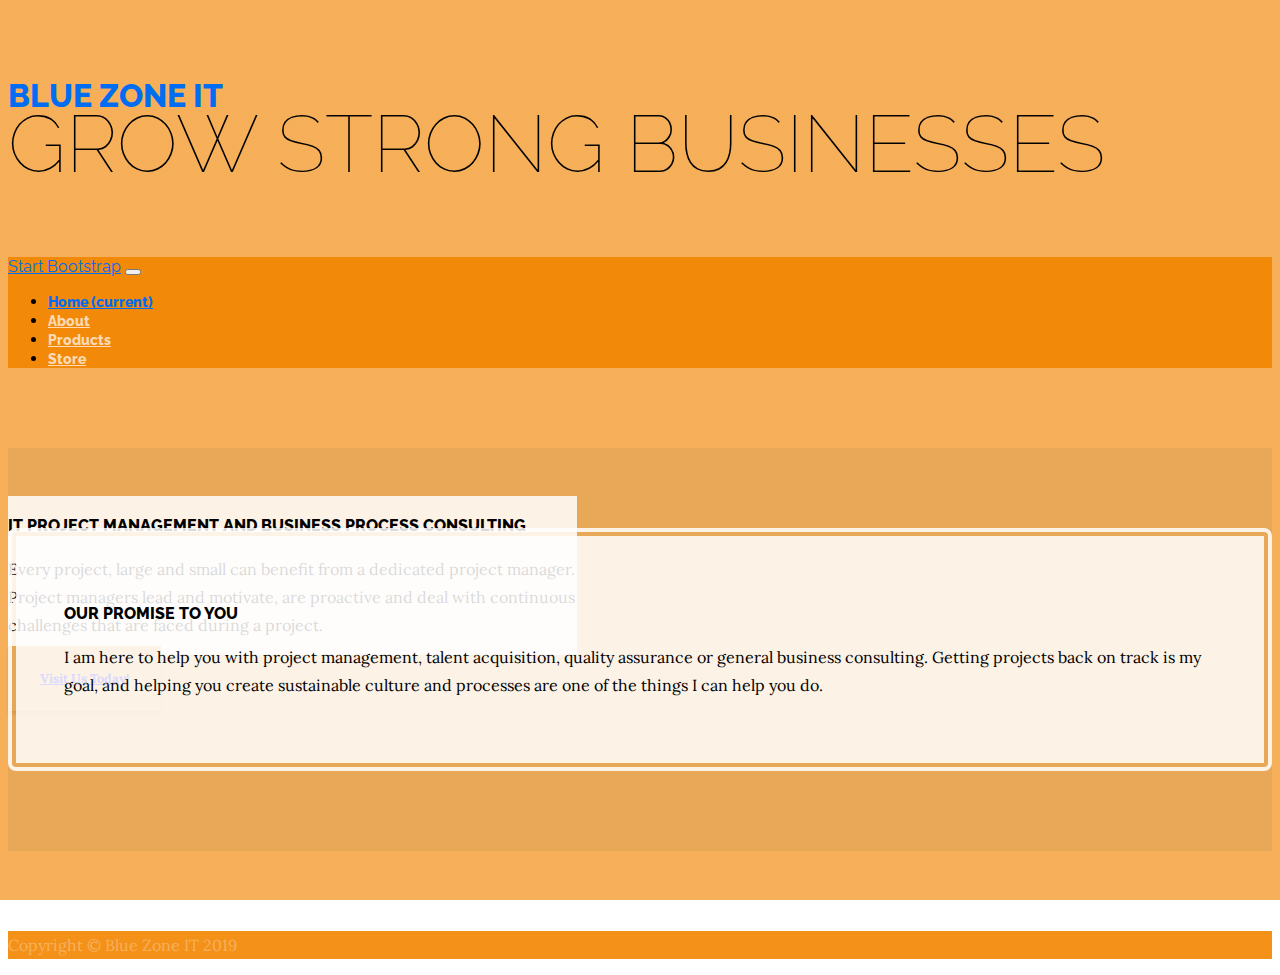
==== index.html @ d7c72d9e "Update index.html" ====
<!DOCTYPE html>
<html lang="en">

<head>

  <meta charset="utf-8">
  <meta name="viewport" content="width=device-width, initial-scale=1, shrink-to-fit=no">
  <meta name="description" content="">
  <meta name="author" content="">

  <title>BlueZone IT - Growing Stonger Businesses</title>

  <!-- Bootstrap core CSS -->
  <link href="vendor/bootstrap/css/bootstrap.min.css" rel="stylesheet">

  <!-- Custom fonts for this template -->
  <link href="https://fonts.googleapis.com/css?family=Raleway:100,100i,200,200i,300,300i,400,400i,500,500i,600,600i,700,700i,800,800i,900,900i" rel="stylesheet">
  <link href="https://fonts.googleapis.com/css?family=Lora:400,400i,700,700i" rel="stylesheet">

  <!-- Custom styles for this template -->
  <link href="css/business-casual.css" rel="stylesheet">

</head>

<body>

  <h1 class="site-heading text-center text-white d-none d-lg-block">
    <span class="site-heading-upper text-primary mb-3">Blue Zone IT</span>
    <span class="site-heading-lower">Grow Strong Businesses</span>
  </h1>

  <!-- Navigation -->
  <nav class="navbar navbar-expand-lg navbar-dark py-lg-4" id="mainNav">
    <div class="container">
      <a class="navbar-brand text-uppercase text-expanded font-weight-bold d-lg-none" href="#">Start Bootstrap</a>
      <button class="navbar-toggler" type="button" data-toggle="collapse" data-target="#navbarResponsive" aria-controls="navbarResponsive" aria-expanded="false" aria-label="Toggle navigation">
        <span class="navbar-toggler-icon"></span>
      </button>
      <div class="collapse navbar-collapse" id="navbarResponsive">
        <ul class="navbar-nav mx-auto">
          <li class="nav-item active px-lg-4">
            <a class="nav-link text-uppercase text-expanded" href="index.html">Home
              <span class="sr-only">(current)</span>
            </a>
          </li>
          <li class="nav-item px-lg-4">
            <a class="nav-link text-uppercase text-expanded" href="benefits.html">About</a>
          </li>
          <li class="nav-item px-lg-4">
            <a class="nav-link text-uppercase text-expanded" href="proof.html">Products</a>
          </li>
          <li class="nav-item px-lg-4">
            <a class="nav-link text-uppercase text-expanded" href="contact.html">Store</a>
          </li>
        </ul>
      </div>
    </div>
  </nav>

  <section class="page-section clearfix">
    <div class="container">
      <div class="intro">
        <img class="intro-img img-fluid mb-3 mb-lg-0 rounded" src="img/intro.jpg" alt="">
        <div class="intro-text left-0 text-center bg-faded p-5 rounded">
          <h2 class="section-heading mb-4">
            <span class="section-heading-upper">IT Project Management and Business Process Consulting</span>
            <span class="section-heading-lower"></span>
          </h2>
          <p class="mb-3">
Every project, large and small can benefit from a dedicated project manager. Project managers lead and motivate, are proactive and deal with continuous challenges that are faced during a project.</p>
          <div class="intro-button mx-auto">
            <a class="btn btn-primary btn-xl" href="#">Visit Us Today!</a>
          </div>
        </div>
      </div>
    </div>
  </section>

  <section class="page-section cta">
    <div class="container">
      <div class="row">
        <div class="col-xl-9 mx-auto">
          <div class="cta-inner text-center rounded">
            <h2 class="section-heading mb-4">
              <span class="section-heading-upper">Our Promise To You</span>
              <span class="section-heading-lower"></span>
            </h2>
            <p class="mb-0">I am here to help you with project management, talent acquisition, quality assurance or general business consulting.  Getting projects back on track is my goal, and helping you create sustainable culture and processes are one of the things I can help you do. </p>
          </div>
        </div>
      </div>
    </div>
  </section>

  <footer class="footer text-faded text-center py-5">
    <div class="container">
      <p class="m-0 small">Copyright &copy; Blue Zone IT 2019</p>
    </div>
  </footer>

  <!-- Bootstrap core JavaScript -->
  <script src="vendor/jquery/jquery.min.js"></script>
  <script src="vendor/bootstrap/js/bootstrap.bundle.min.js"></script>

</body>

</html>
---- css/business-casual.css ----
/*!
 * Start Bootstrap - Business Casual v5.0.8 (https://startbootstrap.com/template-overviews/business-casual)
 * Copyright 2013-2019 Start Bootstrap
 * Licensed under MIT (https://github.com/BlackrockDigital/startbootstrap-business-casual/blob/master/LICENSE)
 */

body {
  font-family: 'Lora';
  background: -webkit-gradient(linear, left top, left bottom, from(rgba(242, 133, 0, 0.25))), url("../img/bgh.jpg");
  background: linear-gradient(rgba(242, 133, 0, 0.65)), url("../img/bgh.jpg");
  background-attachment: fixed;
  background-position: center;
  background-size: cover;
}

h1,
h2,
h3,
h4,
h5,
h6 {
  font-family: 'Raleway';
}

p {
  line-height: 1.75;
}

.text-faded {
  color: rgba(255, 255, 255, 0.3);
}

.site-heading {
  margin-top: 5rem;
  margin-bottom: 5rem;
  text-transform: uppercase;
  line-height: 1;
  font-family: 'Raleway';
}

.site-heading .site-heading-upper {
  display: block;
  font-size: 2rem;
  font-weight: 800;
}

.site-heading .site-heading-lower {
  font-size: 5rem;
  font-weight: 100;
  line-height: 4rem;
}

.page-section {
  margin-top: 5rem;
  margin-bottom: 5rem;
}

.section-heading {
  text-transform: uppercase;
}

.section-heading .section-heading-upper {
  display: block;
  font-size: 1rem;
  font-weight: 800;
}

.section-heading .section-heading-lower {
  display: block;
  font-size: 3rem;
  font-weight: 100;
}

.bg-faded {
  background-color: rgba(255, 255, 255, 0.85);
}

#mainNav {
  background-color: rgba(242, 133, 0, 0.9);
  font-family: 'Raleway';
}

#mainNav .navbar-brand {
  color: #006df2;
}

#mainNav .navbar-nav .nav-item .nav-link {
  color: rgba(255, 255, 255, 0.7);
  font-weight: 800;
}

#mainNav .navbar-nav .nav-item.active .nav-link {
  color: #006df2;
}

@media (min-width: 992px) {
  #mainNav .navbar-nav .nav-item .nav-link {
    font-size: 0.9rem;
  }
  #mainNav .navbar-nav .nav-item .nav-link:hover {
    color: rgba(255, 255, 255, 0.4);
  }
  #mainNav .navbar-nav .nav-item.active .nav-link:hover {
    color: #006df2;
  }
}

.btn-xl {
  font-weight: 700;
  font-size: 0.8rem;
  padding-top: 1.5rem;
  padding-bottom: 1.5rem;
  padding-left: 2rem;
  padding-right: 2rem;
}

.intro {
  position: relative;
}

@media (min-width: 992px) {
  .intro .intro-img {
    width: 75%;
    float: right;
  }
  .intro .intro-text {
    left: 0;
    width: 60%;
    margin-top: 3rem;
    position: absolute;
  }
  .intro .intro-text .intro-button {
    width: 100%;
    left: 0;
    position: absolute;
    bottom: -2rem;
  }
}

@media (min-width: 1200px) {
  .intro .intro-text {
    width: 45%;
  }
}

.cta {
  padding-top: 5rem;
  padding-bottom: 5rem;
  background-color: rgba(230, 167, 86, 0.9);
}

.cta .cta-inner {
  position: relative;
  padding: 3rem;
  margin: 0.5rem;
  background-color: rgba(255, 255, 255, 0.85);
}

.cta .cta-inner:before {
  border-radius: 0.5rem;
  content: '';
  position: absolute;
  top: -0.5rem;
  bottom: -0.5rem;
  left: -0.5rem;
  right: -0.5rem;
  border: 0.25rem solid rgba(255, 255, 255, 0.85);
}

@media (min-width: 992px) {
  .about-heading .about-heading-img {
    position: relative;
    z-index: 0;
  }
  .about-heading .about-heading-content {
    margin-top: -5rem;
    position: relative;
    z-index: 1;
  }
}

@media (min-width: 992px) {
  .product-item .product-item-title {
    position: relative;
    z-index: 1;
    margin-bottom: -3rem;
  }
  .product-item .product-item-img {
    position: relative;
    z-index: 0;
    max-width: 60vw;
  }
  .product-item .product-item-description {
    position: relative;
    z-index: 1;
    margin-top: -3rem;
    max-width: 50vw;
  }
}

.list-hours {
  font-size: 0.9rem;
}

.list-hours .list-hours-item {
  border-bottom: 1px solid rgba(230, 167, 86, 0.5);
  padding-bottom: .25rem;
  margin-bottom: 1rem;
  font-style: italic;
}

.list-hours .list-hours-item.today {
  font-weight: bold;
  color: #006df2;
}

@media (min-width: 992px) {
  .list-hours {
    width: 50%;
    font-size: 1.1rem;
  }
}

.address strong {
  font-size: 1.2rem;
}

.footer {
  background-color: rgba(242, 133, 0, 0.9);
}

.text-primary {
  color: #006df2 !important;
}

.bg-primary {
  background-color: #006df2 !important;
}

.btn {
  -webkit-box-shadow: 0px 3px 3px 0px rgba(33, 37, 41, 0.1);
  box-shadow: 0px 3px 3px 0px rgba(33, 37, 41, 0.1);
}

.btn-primary {
  background-color: #e6a756;
  border-color: #e6a756;
}

.btn-primary:hover, .btn-primary:focus, .btn-primary:active {
  background-color: #df902a;
  border-color: #df902a;
}

.font-weight-light {
  font-weight: 100 !important;
}
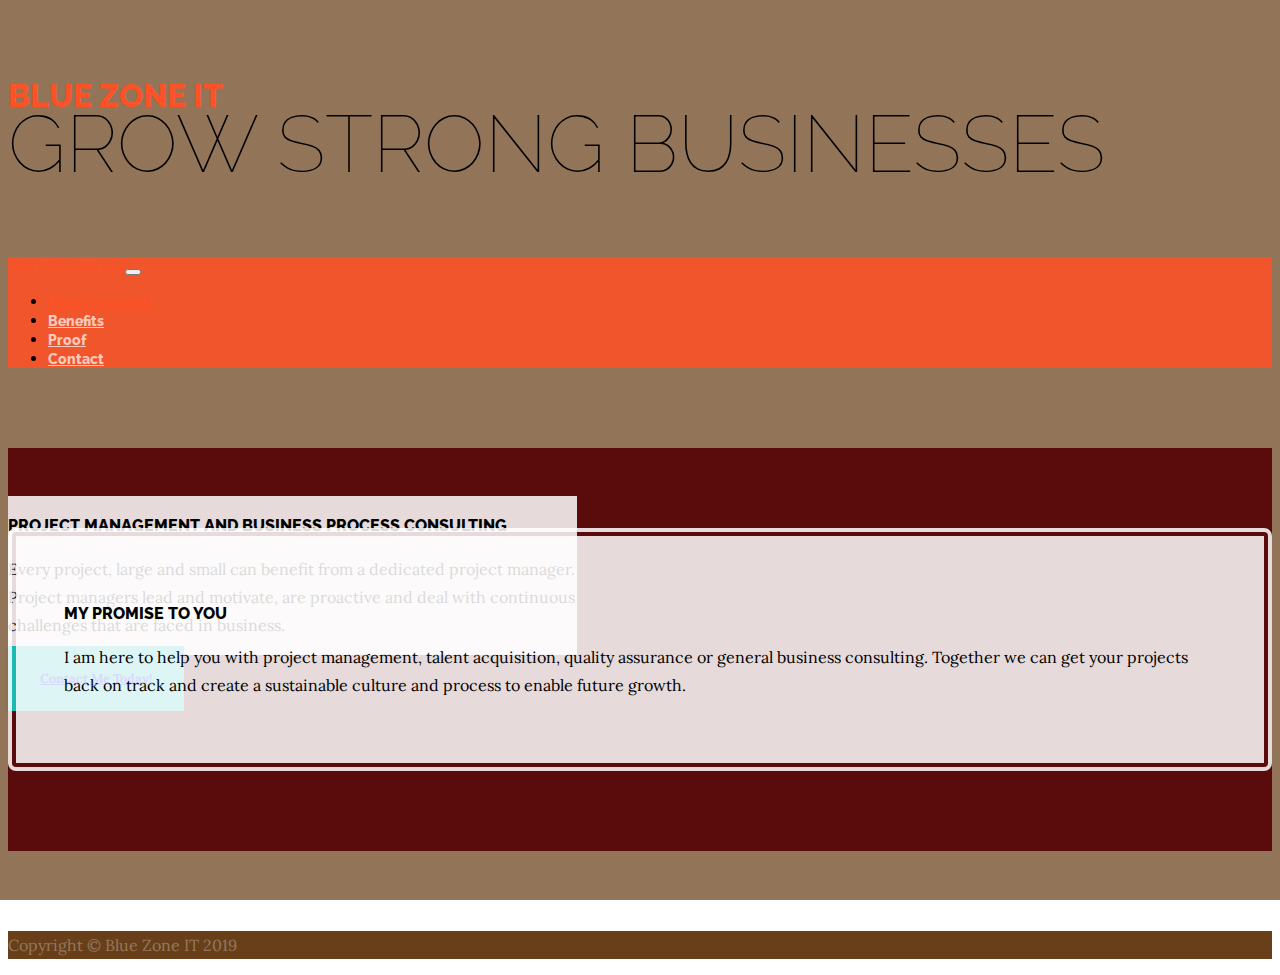
==== commit 9f3b7ba3: "Update index.html" ====
--- a/index.html
+++ b/index.html
@@ -8,7 +8,7 @@
   <meta name="description" content="">
   <meta name="author" content="">
 
-  <title>BlueZone IT - Growing Stonger Businesses</title>
+  <title>BlueZone IT - Grow Stong Businesses</title>
 
   <!-- Bootstrap core CSS -->
   <link href="vendor/bootstrap/css/bootstrap.min.css" rel="stylesheet">
@@ -44,13 +44,13 @@
             </a>
           </li>
           <li class="nav-item px-lg-4">
-            <a class="nav-link text-uppercase text-expanded" href="benefits.html">About</a>
+            <a class="nav-link text-uppercase text-expanded" href="benefits.html">Benefits</a>
           </li>
           <li class="nav-item px-lg-4">
-            <a class="nav-link text-uppercase text-expanded" href="proof.html">Products</a>
+            <a class="nav-link text-uppercase text-expanded" href="proof.html">Proof</a>
           </li>
           <li class="nav-item px-lg-4">
-            <a class="nav-link text-uppercase text-expanded" href="contact.html">Store</a>
+            <a class="nav-link text-uppercase text-expanded" href="contact.html">Contact</a>
           </li>
         </ul>
       </div>
@@ -63,13 +63,13 @@
         <img class="intro-img img-fluid mb-3 mb-lg-0 rounded" src="img/intro.jpg" alt="">
         <div class="intro-text left-0 text-center bg-faded p-5 rounded">
           <h2 class="section-heading mb-4">
-            <span class="section-heading-upper">IT Project Management and Business Process Consulting</span>
+            <span class="section-heading-upper">Project Management and Business Process Consulting</span>
             <span class="section-heading-lower"></span>
           </h2>
           <p class="mb-3">
-Every project, large and small can benefit from a dedicated project manager. Project managers lead and motivate, are proactive and deal with continuous challenges that are faced during a project.</p>
+Every project, large and small can benefit from a dedicated project manager. Project managers lead and motivate, are proactive and deal with continuous challenges that are faced in business.</p>
           <div class="intro-button mx-auto">
-            <a class="btn btn-primary btn-xl" href="#">Visit Us Today!</a>
+            <a class="btn btn-primary btn-xl" href="#">Contact Me Today!</a>
           </div>
         </div>
       </div>
@@ -82,10 +82,10 @@
         <div class="col-xl-9 mx-auto">
           <div class="cta-inner text-center rounded">
             <h2 class="section-heading mb-4">
-              <span class="section-heading-upper">Our Promise To You</span>
+              <span class="section-heading-upper">My Promise To You</span>
               <span class="section-heading-lower"></span>
             </h2>
-            <p class="mb-0">I am here to help you with project management, talent acquisition, quality assurance or general business consulting.  Getting projects back on track is my goal, and helping you create sustainable culture and processes are one of the things I can help you do. </p>
+            <p class="mb-0">I am here to help you with project management, talent acquisition, quality assurance or general business consulting.  Together we can get your projects back on track and create a sustainable culture and process to enable future growth.  </p>
           </div>
         </div>
       </div>
--- a/css/business-casual.css
+++ b/css/business-casual.css
@@ -6,8 +6,8 @@
 
 body {
   font-family: 'Lora';
-  background: -webkit-gradient(linear, left top, left bottom, from(rgba(242, 133, 0, 0.25))), url("../img/bgh.jpg");
-  background: linear-gradient(rgba(242, 133, 0, 0.65)), url("../img/bgh.jpg");
+  background: -webkit-gradient(linear, left top, left bottom, from(rgba(88, 42, 0, 0.25))), url("../img/bgh.jpg");
+  background: linear-gradient(rgba(88, 42, 0, 0.65)), url("../img/bgh.jpg");
   background-attachment: fixed;
   background-position: center;
   background-size: cover;
@@ -76,12 +76,12 @@
 }
 
 #mainNav {
-  background-color: rgba(242, 133, 0, 0.9);
+  background-color: rgba(252, 82, 38, 0.9);
   font-family: 'Raleway';
 }
 
 #mainNav .navbar-brand {
-  color: #006df2;
+  color: #fc5226;
 }
 
 #mainNav .navbar-nav .nav-item .nav-link {
@@ -90,7 +90,7 @@
 }
 
 #mainNav .navbar-nav .nav-item.active .nav-link {
-  color: #006df2;
+  color: #fc5226;
 }
 
 @media (min-width: 992px) {
@@ -101,7 +101,7 @@
     color: rgba(255, 255, 255, 0.4);
   }
   #mainNav .navbar-nav .nav-item.active .nav-link:hover {
-    color: #006df2;
+    color: #1561ad;
   }
 }
 
@@ -146,7 +146,7 @@
 .cta {
   padding-top: 5rem;
   padding-bottom: 5rem;
-  background-color: rgba(230, 167, 86, 0.9);
+  background-color: rgba(84, 0, 3, 0.9);
 }
 
 .cta .cta-inner {
@@ -203,7 +203,7 @@
 }
 
 .list-hours .list-hours-item {
-  border-bottom: 1px solid rgba(230, 167, 86, 0.5);
+  border-bottom: 1px solid rgba(84, 0, 3, 0.5);
   padding-bottom: .25rem;
   margin-bottom: 1rem;
   font-style: italic;
@@ -226,30 +226,30 @@
 }
 
 .footer {
-  background-color: rgba(242, 133, 0, 0.9);
+  background-color: rgba(88, 42, 0, 0.9);
 }
 
 .text-primary {
-  color: #006df2 !important;
+  color: #fc5226 !important;
 }
 
 .bg-primary {
-  background-color: #006df2 !important;
+  background-color: #fc5226 !important;
 }
 
 .btn {
-  -webkit-box-shadow: 0px 3px 3px 0px rgba(33, 37, 41, 0.1);
-  box-shadow: 0px 3px 3px 0px rgba(33, 37, 41, 0.1);
+  -webkit-box-shadow: 0px 3px 3px 0px rgba(84, 0, 3, 0.1);
+  box-shadow: 0px 3px 3px 0px rgba(84, 0, 3, 0.1);
 }
 
 .btn-primary {
-  background-color: #e6a756;
-  border-color: #e6a756;
+  background-color: #1dbab4;
+  border-color: #1dbab4;
 }
 
 .btn-primary:hover, .btn-primary:focus, .btn-primary:active {
-  background-color: #df902a;
-  border-color: #df902a;
+  background-color: #1561ad;
+  border-color: #1561ad;
 }
 
 .font-weight-light {
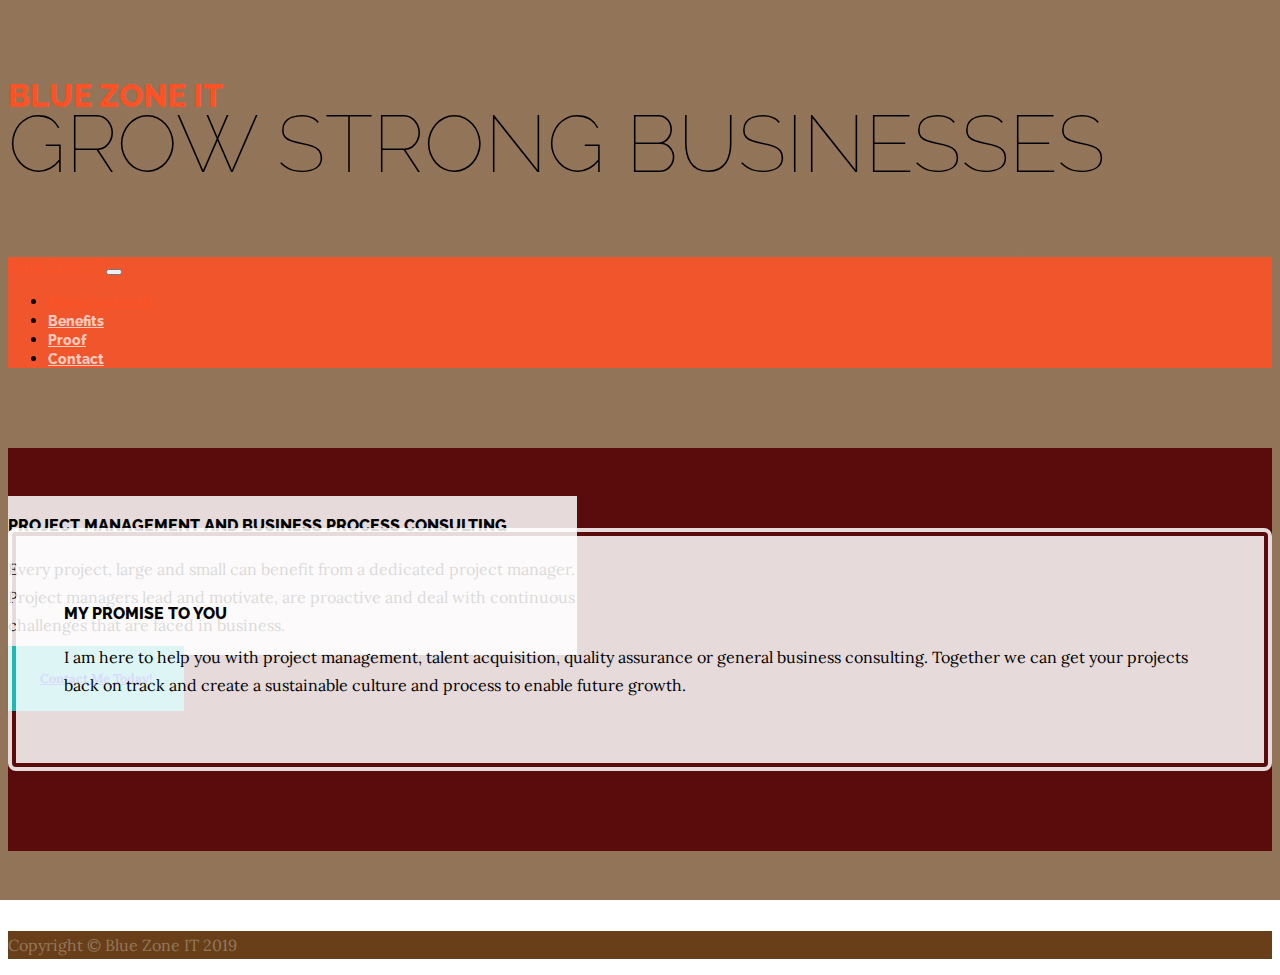
==== commit 5c502491: "Update index.html" ====
--- a/index.html
+++ b/index.html
@@ -32,7 +32,7 @@
   <!-- Navigation -->
   <nav class="navbar navbar-expand-lg navbar-dark py-lg-4" id="mainNav">
     <div class="container">
-      <a class="navbar-brand text-uppercase text-expanded font-weight-bold d-lg-none" href="#">Start Bootstrap</a>
+      <a class="navbar-brand text-uppercase text-expanded font-weight-bold d-lg-none" href="#">Blue Zone IT</a>
       <button class="navbar-toggler" type="button" data-toggle="collapse" data-target="#navbarResponsive" aria-controls="navbarResponsive" aria-expanded="false" aria-label="Toggle navigation">
         <span class="navbar-toggler-icon"></span>
       </button>
@@ -69,7 +69,7 @@
           <p class="mb-3">
 Every project, large and small can benefit from a dedicated project manager. Project managers lead and motivate, are proactive and deal with continuous challenges that are faced in business.</p>
           <div class="intro-button mx-auto">
-            <a class="btn btn-primary btn-xl" href="#">Contact Me Today!</a>
+            <a class="btn btn-primary btn-xl" href="contact.html">Contact Me Today!</a>
           </div>
         </div>
       </div>
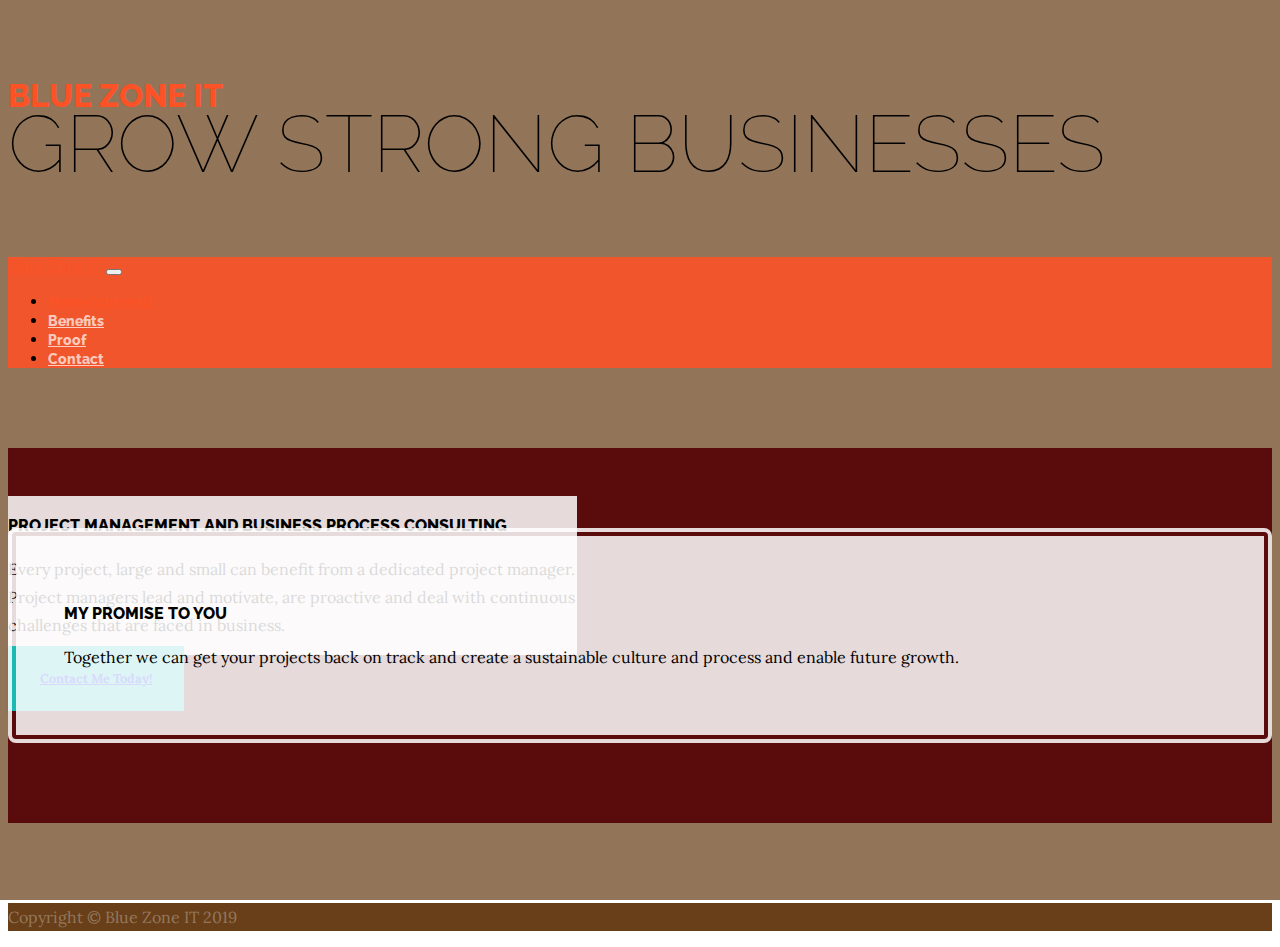
==== commit fa09e1fc: "Update index.html" ====
--- a/index.html
+++ b/index.html
@@ -9,6 +9,7 @@
   <meta name="author" content="">
 
   <title>BlueZone IT - Grow Stong Businesses</title>
+  <link rel="icon" href="favicon.ico">
 
   <!-- Bootstrap core CSS -->
   <link href="vendor/bootstrap/css/bootstrap.min.css" rel="stylesheet">
@@ -60,7 +61,7 @@
   <section class="page-section clearfix">
     <div class="container">
       <div class="intro">
-        <img class="intro-img img-fluid mb-3 mb-lg-0 rounded" src="img/intro.jpg" alt="">
+        <img class="intro-img img-fluid mb-3 mb-lg-0 rounded" src="img/Intro-with-trello.jpg" alt="">
         <div class="intro-text left-0 text-center bg-faded p-5 rounded">
           <h2 class="section-heading mb-4">
             <span class="section-heading-upper">Project Management and Business Process Consulting</span>
@@ -85,7 +86,7 @@
               <span class="section-heading-upper">My Promise To You</span>
               <span class="section-heading-lower"></span>
             </h2>
-            <p class="mb-0">I am here to help you with project management, talent acquisition, quality assurance or general business consulting.  Together we can get your projects back on track and create a sustainable culture and process to enable future growth.  </p>
+            <p class="mb-0">Together we can get your projects back on track and create a sustainable culture and process and enable future growth.</p>
           </div>
         </div>
       </div>
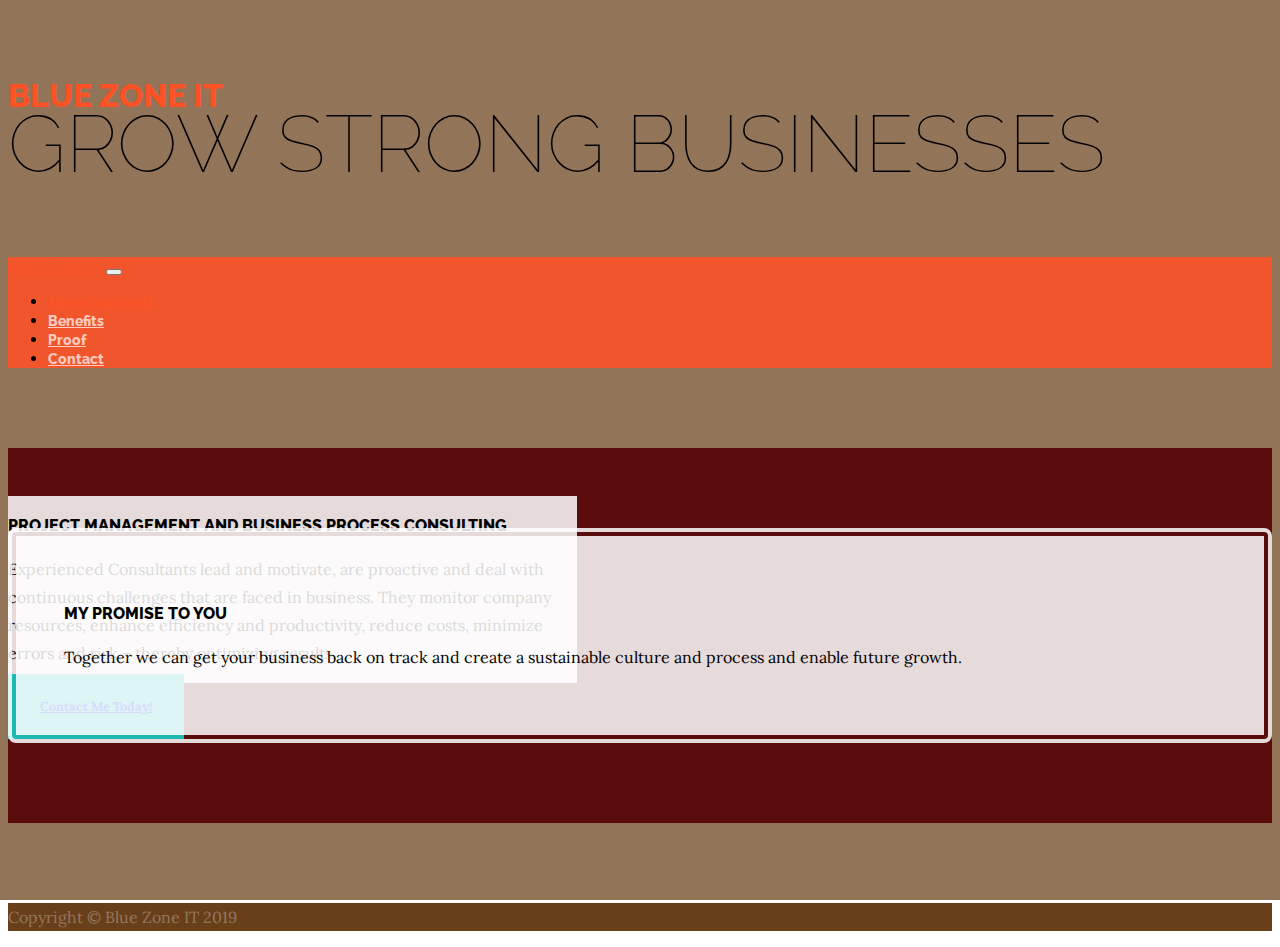
==== commit 75fa084f: "Update index.html" ====
--- a/index.html
+++ b/index.html
@@ -8,8 +8,8 @@
   <meta name="description" content="">
   <meta name="author" content="">
 
-  <title>BlueZone IT - Grow Stong Businesses</title>
-  <link rel="icon" href="favicon.ico">
+  <title>BlueZone IT - Grow Strong Businesses</title>
+  <link rel="icon" href="/BlueZoneIT.png">
 
   <!-- Bootstrap core CSS -->
   <link href="vendor/bootstrap/css/bootstrap.min.css" rel="stylesheet">
@@ -68,7 +68,7 @@
             <span class="section-heading-lower"></span>
           </h2>
           <p class="mb-3">
-Every project, large and small can benefit from a dedicated project manager. Project managers lead and motivate, are proactive and deal with continuous challenges that are faced in business.</p>
+Experienced Consultants lead and motivate, are proactive and deal with continuous challenges that are faced in business.  They monitor company resources,  enhance efficiency and productivity, reduce costs, minimize errors and risk – thereby optimizing results.</p>
           <div class="intro-button mx-auto">
             <a class="btn btn-primary btn-xl" href="contact.html">Contact Me Today!</a>
           </div>
@@ -86,7 +86,7 @@
               <span class="section-heading-upper">My Promise To You</span>
               <span class="section-heading-lower"></span>
             </h2>
-            <p class="mb-0">Together we can get your projects back on track and create a sustainable culture and process and enable future growth.</p>
+            <p class="mb-0">Together we can get your business back on track and create a sustainable culture and process and enable future growth.</p>
           </div>
         </div>
       </div>
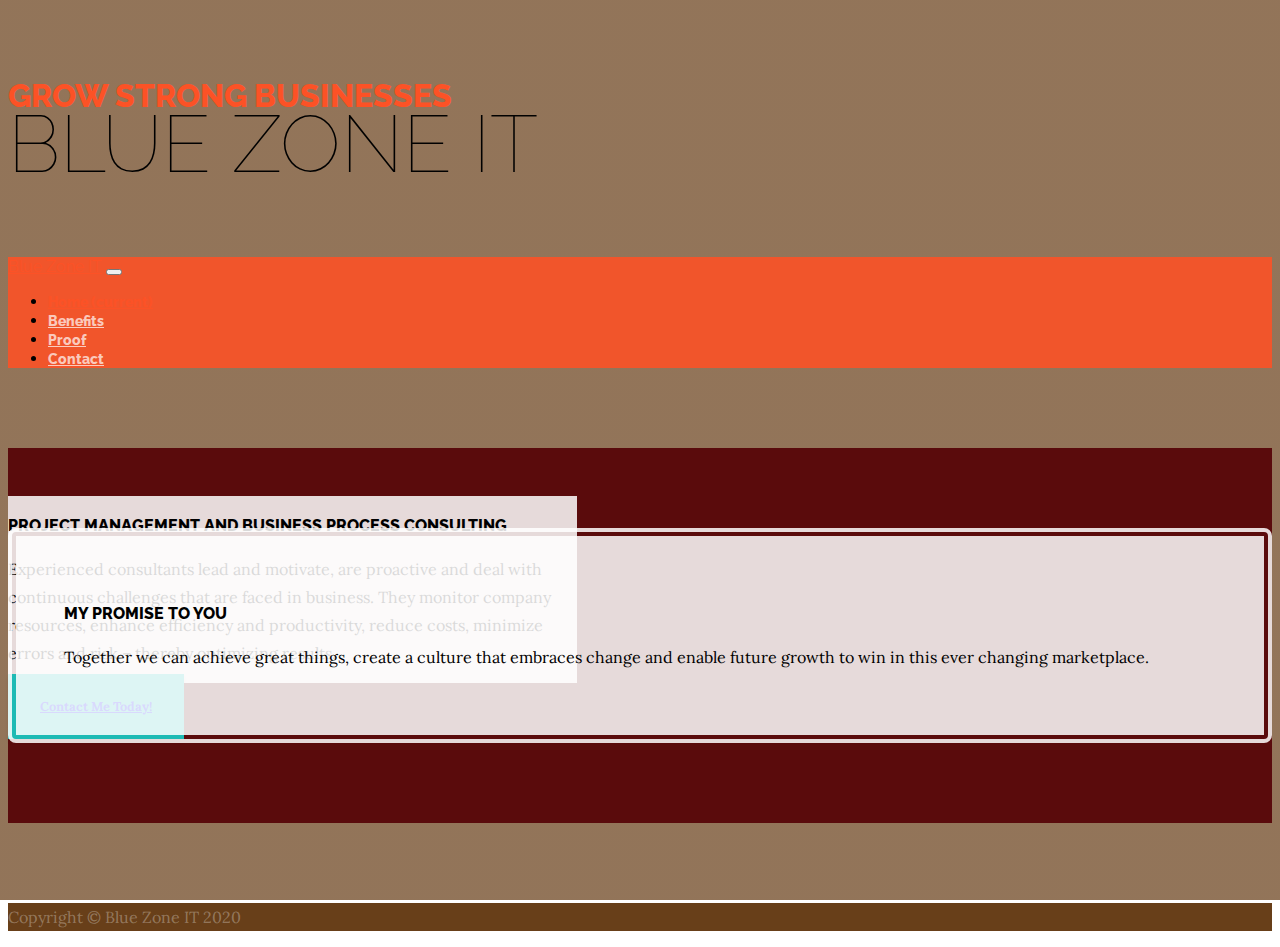
==== commit 7db01013: "Update index.html" ====
--- a/index.html
+++ b/index.html
@@ -20,14 +20,24 @@
 
   <!-- Custom styles for this template -->
   <link href="css/business-casual.css" rel="stylesheet">
+  
+<!-- Global site tag (gtag.js) - Google Analytics -->
+<script async src="https://www.googletagmanager.com/gtag/js?id=UA-54000689-4"></script>
+<script>
+  window.dataLayer = window.dataLayer || [];
+  function gtag(){dataLayer.push(arguments);}
+  gtag('js', new Date());
+
+  gtag('config', 'UA-54000689-4');
+</script>
 
 </head>
 
 <body>
 
   <h1 class="site-heading text-center text-white d-none d-lg-block">
-    <span class="site-heading-upper text-primary mb-3">Blue Zone IT</span>
-    <span class="site-heading-lower">Grow Strong Businesses</span>
+    <span class="site-heading-upper text-primary mb-3">Grow Strong Businesses</span>
+    <span class="site-heading-lower">Blue Zone IT</span>
   </h1>
 
   <!-- Navigation -->
@@ -68,7 +78,7 @@
             <span class="section-heading-lower"></span>
           </h2>
           <p class="mb-3">
-Experienced Consultants lead and motivate, are proactive and deal with continuous challenges that are faced in business.  They monitor company resources,  enhance efficiency and productivity, reduce costs, minimize errors and risk – thereby optimizing results.</p>
+Experienced consultants lead and motivate, are proactive and deal with continuous challenges that are faced in business.  They monitor company resources,  enhance efficiency and productivity, reduce costs, minimize errors and risk – thereby optimizing results.</p>
           <div class="intro-button mx-auto">
             <a class="btn btn-primary btn-xl" href="contact.html">Contact Me Today!</a>
           </div>
@@ -86,7 +96,7 @@
               <span class="section-heading-upper">My Promise To You</span>
               <span class="section-heading-lower"></span>
             </h2>
-            <p class="mb-0">Together we can get your business back on track and create a sustainable culture and process and enable future growth.</p>
+            <p class="mb-0">Together we can achieve great things, create a culture that embraces change and enable future growth to win in this ever changing marketplace.</p>
           </div>
         </div>
       </div>
@@ -95,7 +105,7 @@
 
   <footer class="footer text-faded text-center py-5">
     <div class="container">
-      <p class="m-0 small">Copyright &copy; Blue Zone IT 2019</p>
+      <p class="m-0 small">Copyright &copy; Blue Zone IT 2020</p>
     </div>
   </footer>
 
